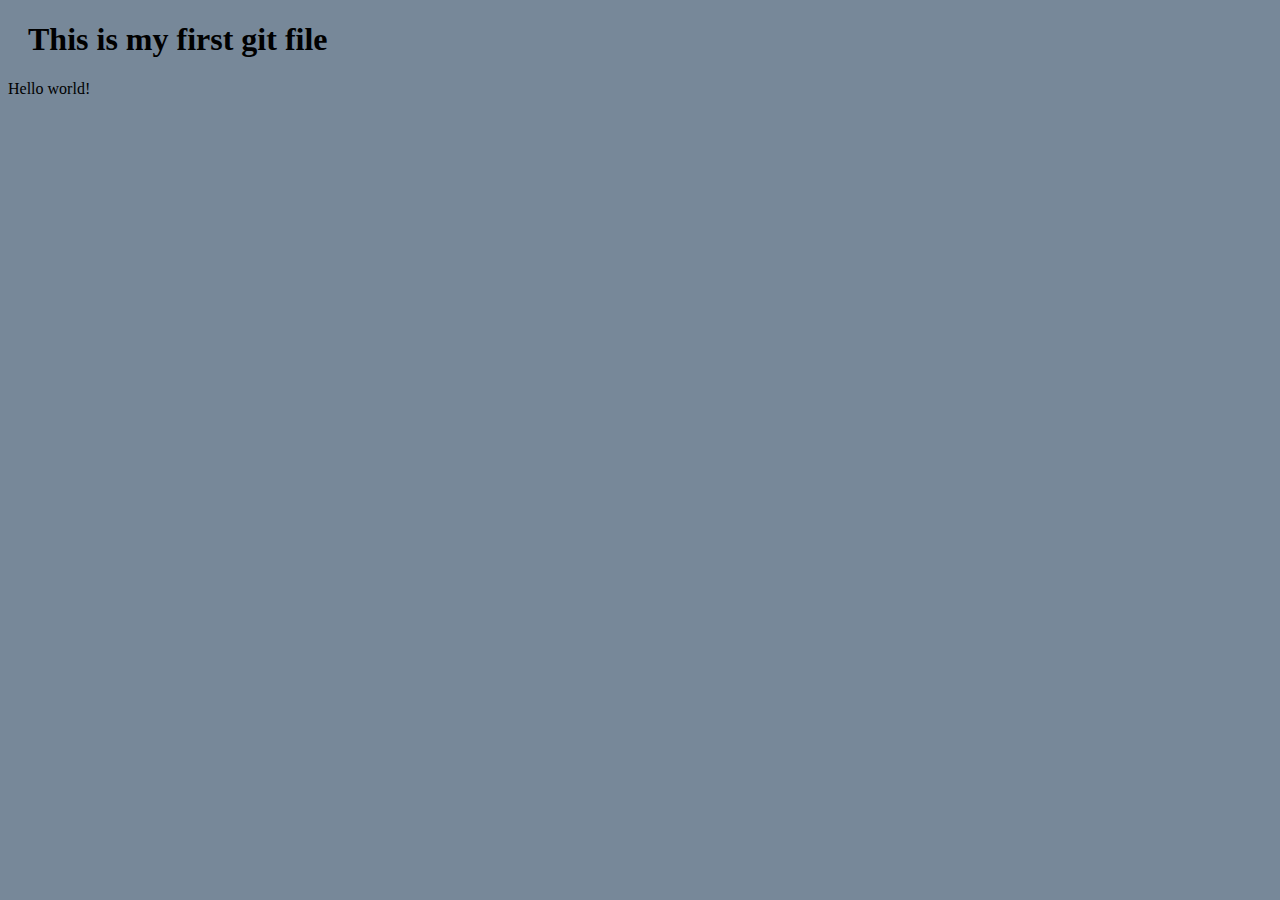
==== index.html @ 1cc00ec1 "First commit of a simple HTML file. We're starting to learn git" ====
<!DOCTYPE html>
<html>
    <head>
        <title>
            My first git file
        </title>
        <link rel="stylesheet" href="simplestyle.css">
    </head>
    <body>
        <h1>
            This is my first git file
        </h1>
        <p>
            Hello world!
        </p>
    </body>
</html>
---- simplestyle.css ----
body {
    background-color: lightslategrey;
}
h1 {
    color: black;
    margin-left: 20px;
}
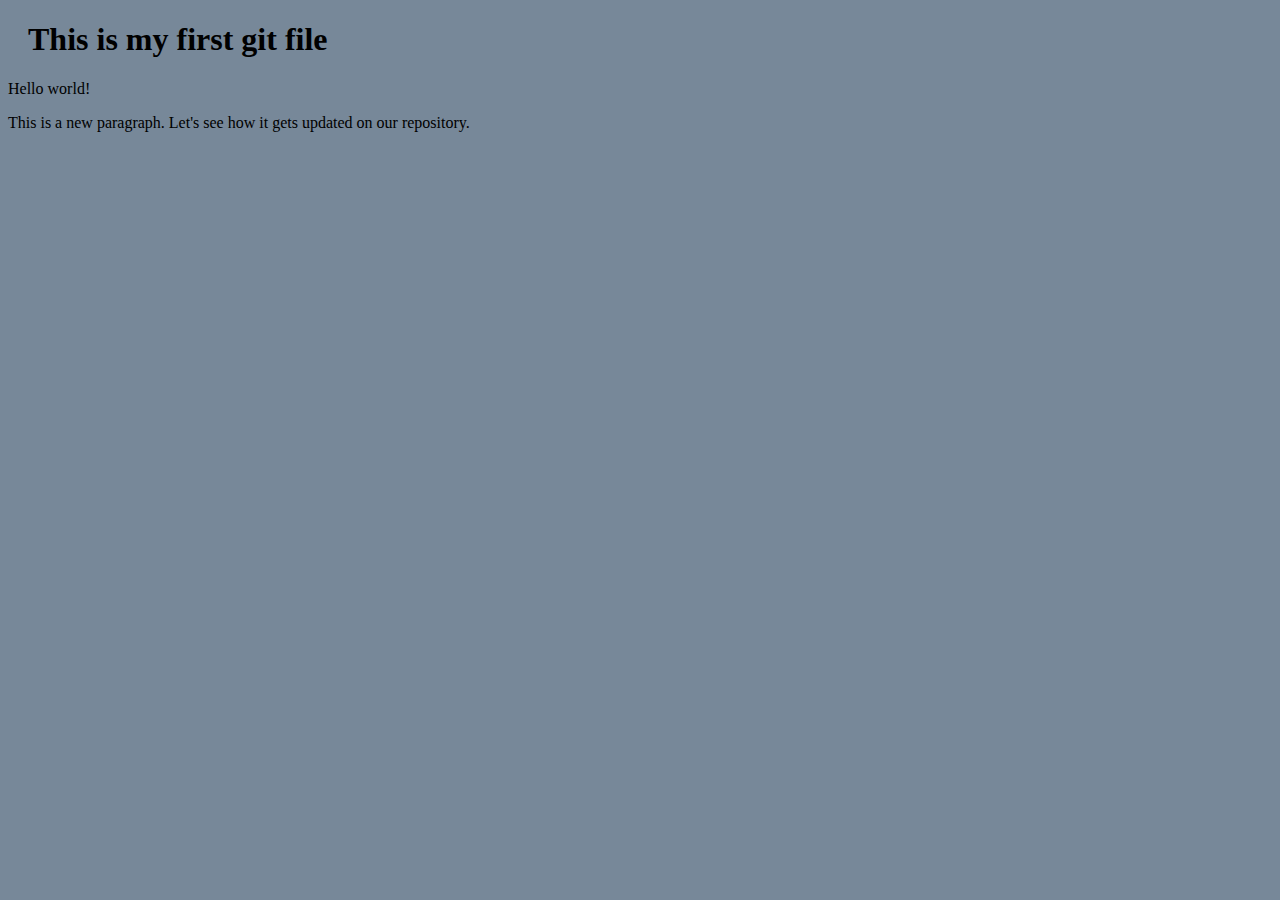
==== commit c4b928ce: "Updated our first index.html with a new paragraph." ====
--- a/index.html
+++ b/index.html
@@ -13,5 +13,8 @@
         <p>
             Hello world!
         </p>
+        <p>
+            This is a new paragraph. Let's see how it gets updated on our repository.
+        </p>
     </body>
 </html>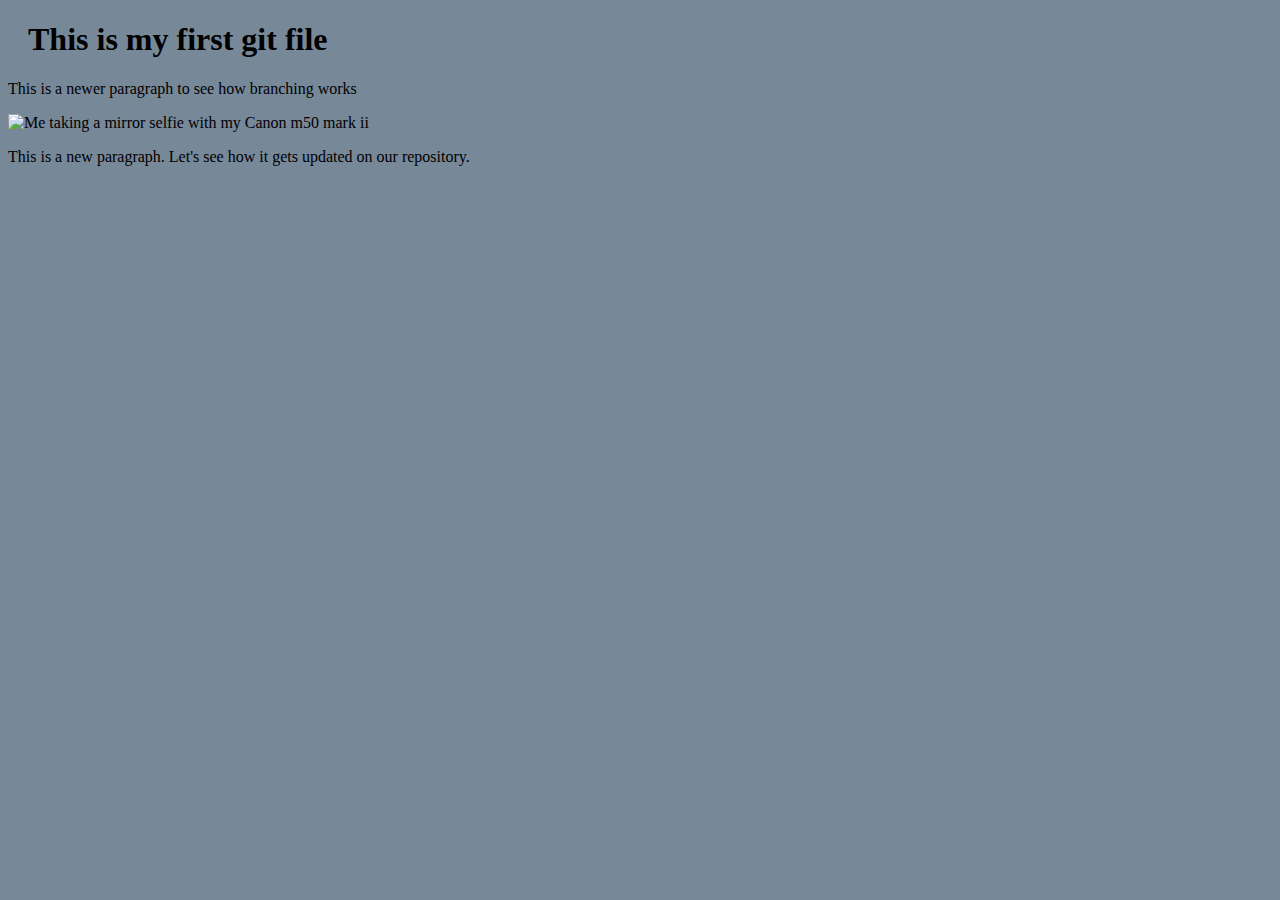
==== commit db9a2fc9: "This file has an image that the master branch doesn't have" ====
--- a/index.html
+++ b/index.html
@@ -10,9 +10,13 @@
         <h1>
             This is my first git file
         </h1>
-        <p>
-            Hello world!
-        </p>
+        <div>
+            <p>
+                This is a newer paragraph to see how branching works
+            </p>
+            <img src="Camera.JPG" alt="Me taking a mirror selfie with my Canon m50 mark ii" style="width100%;max-width:960px">
+        </div>
+        
         <p>
             This is a new paragraph. Let's see how it gets updated on our repository.
         </p>
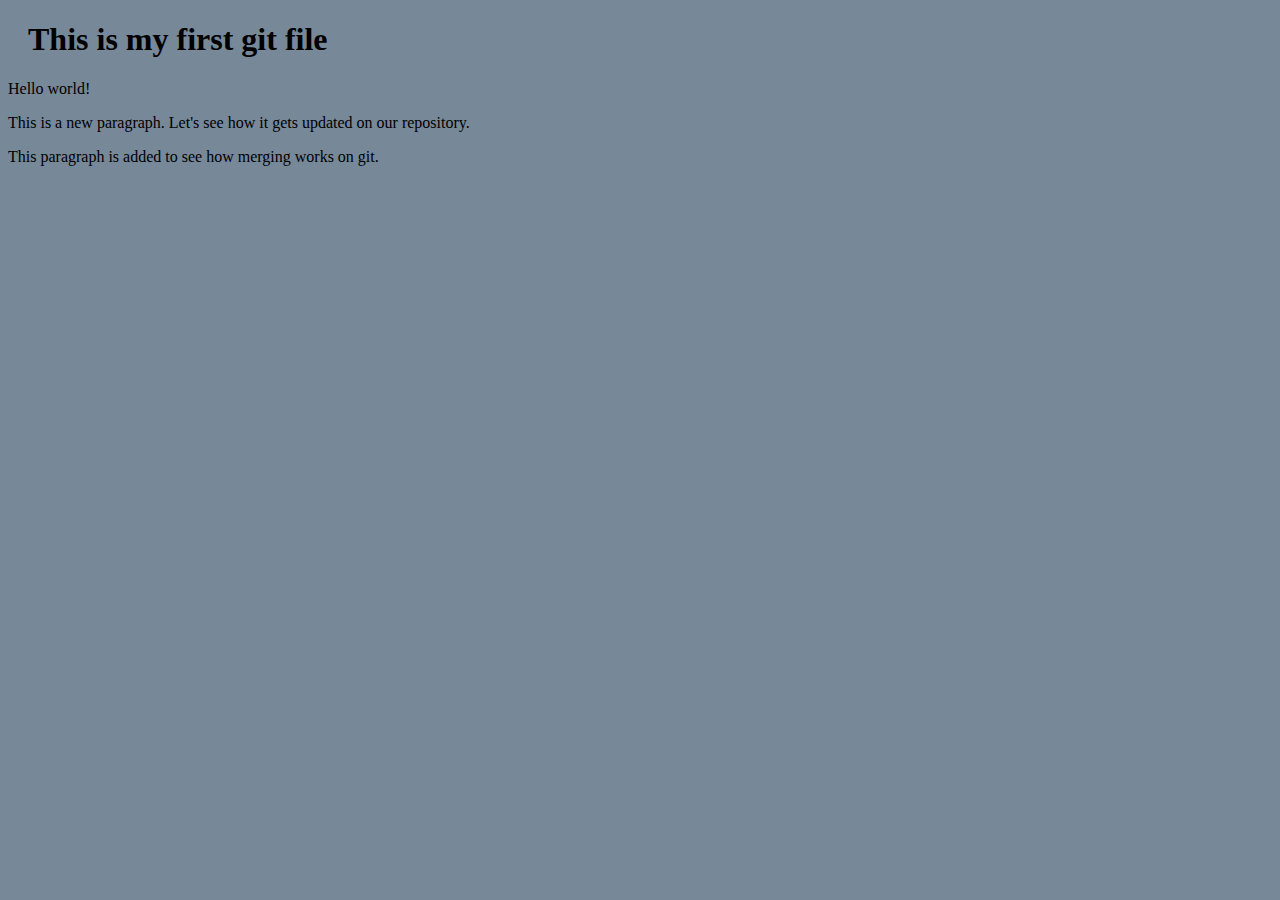
==== commit a41272c9: "added another paragraph to merge it with the master branch" ====
--- a/index.html
+++ b/index.html
@@ -10,15 +10,14 @@
         <h1>
             This is my first git file
         </h1>
-        <div>
-            <p>
-                This is a newer paragraph to see how branching works
-            </p>
-            <img src="Camera.JPG" alt="Me taking a mirror selfie with my Canon m50 mark ii" style="width100%;max-width:960px">
-        </div>
-        
+        <p>
+            Hello world!
+        </p>
         <p>
             This is a new paragraph. Let's see how it gets updated on our repository.
         </p>
+        <p>
+            This paragraph is added to see how merging works on git.
+        </p>
     </body>
 </html>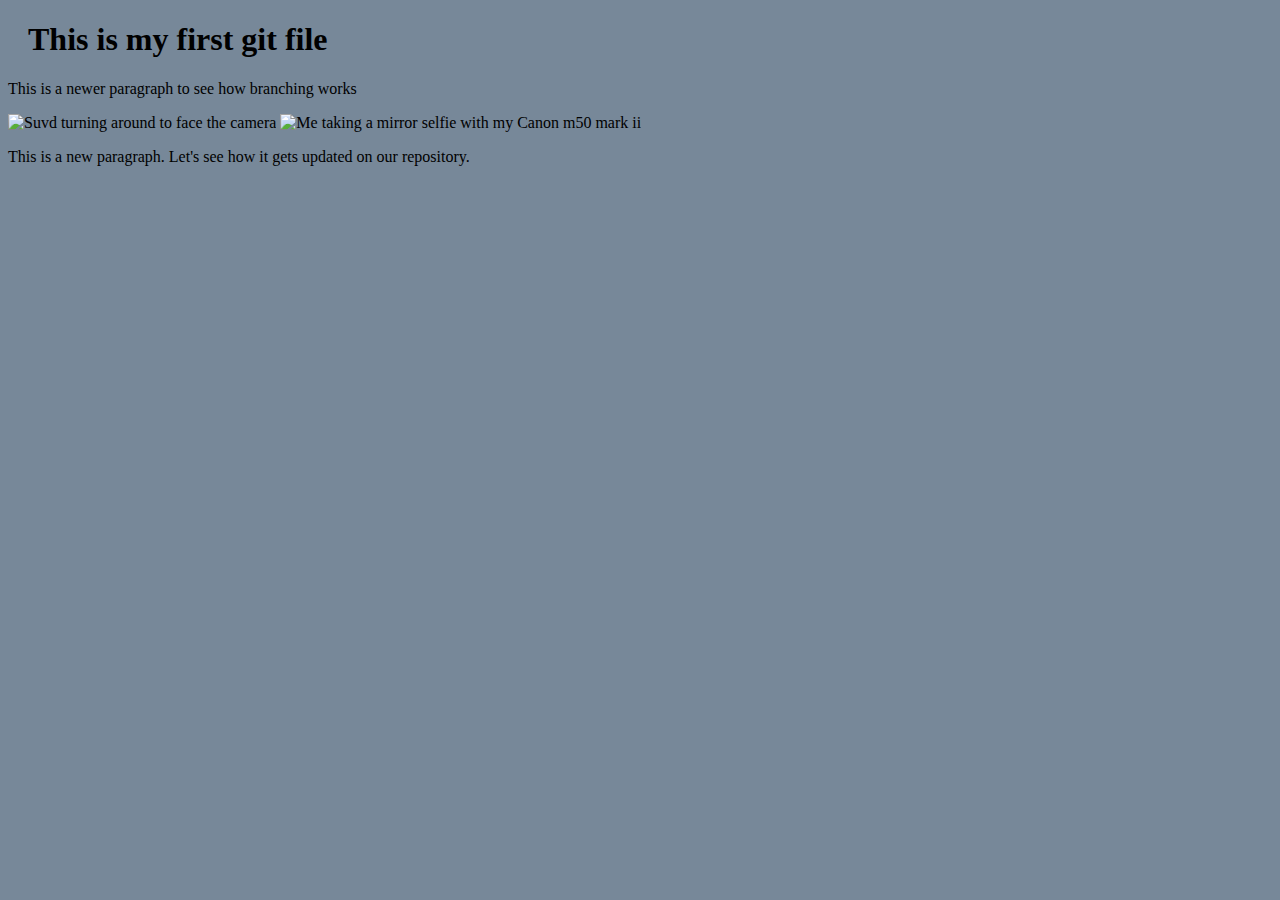
==== commit a96a6006: "Added Suvd's picture too" ====
--- a/index.html
+++ b/index.html
@@ -10,14 +10,16 @@
         <h1>
             This is my first git file
         </h1>
-        <p>
-            Hello world!
-        </p>
+        <div>
+            <p>
+                This is a newer paragraph to see how branching works
+            </p>
+            <img src="suvd.png" alt="Suvd turning around to face the camera" style="width100%;max-width:960px">
+            <img src="Camera.JPG" alt="Me taking a mirror selfie with my Canon m50 mark ii" style="width100%;max-width:960px">
+        </div>
+        
         <p>
             This is a new paragraph. Let's see how it gets updated on our repository.
         </p>
-        <p>
-            This paragraph is added to see how merging works on git.
-        </p>
     </body>
 </html>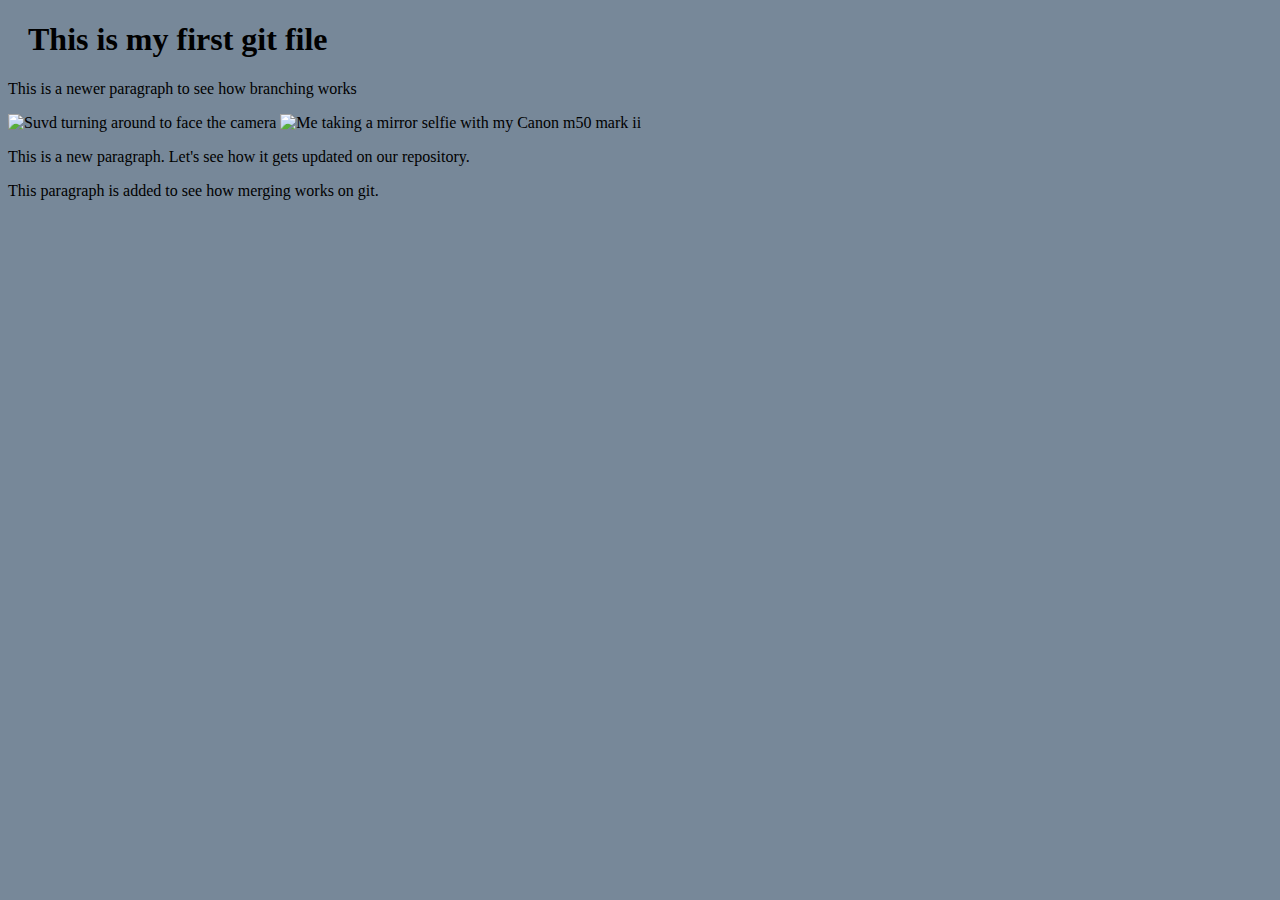
==== commit c19bf2cc: "Merge branch 'new-branch-test'" ====
--- a/index.html
+++ b/index.html
@@ -21,5 +21,8 @@
         <p>
             This is a new paragraph. Let's see how it gets updated on our repository.
         </p>
+        <p>
+            This paragraph is added to see how merging works on git.
+        </p>
     </body>
 </html>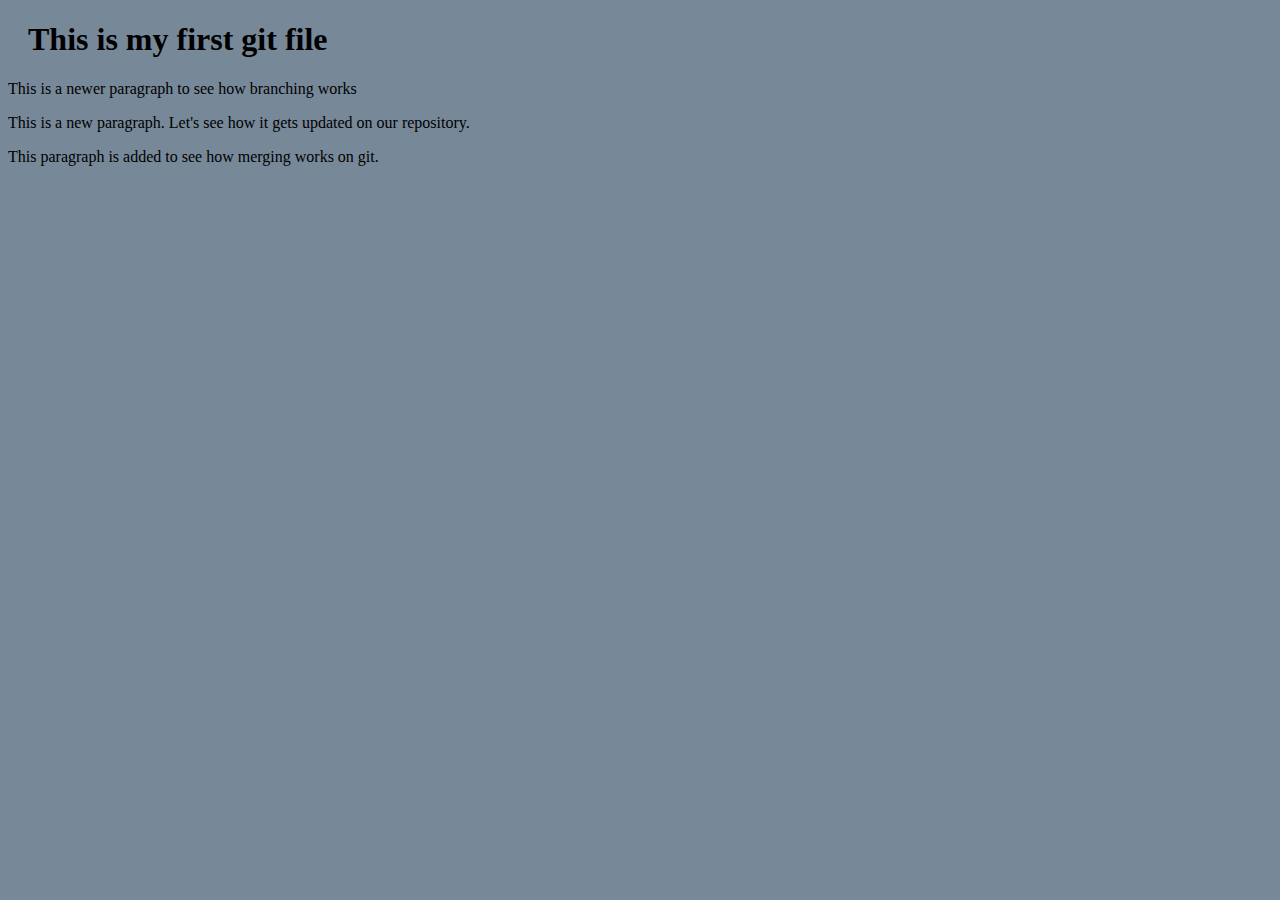
==== commit 9211d793: "Removed the images" ====
--- a/index.html
+++ b/index.html
@@ -14,8 +14,6 @@
             <p>
                 This is a newer paragraph to see how branching works
             </p>
-            <img src="suvd.png" alt="Suvd turning around to face the camera" style="width100%;max-width:960px">
-            <img src="Camera.JPG" alt="Me taking a mirror selfie with my Canon m50 mark ii" style="width100%;max-width:960px">
         </div>
         
         <p>
